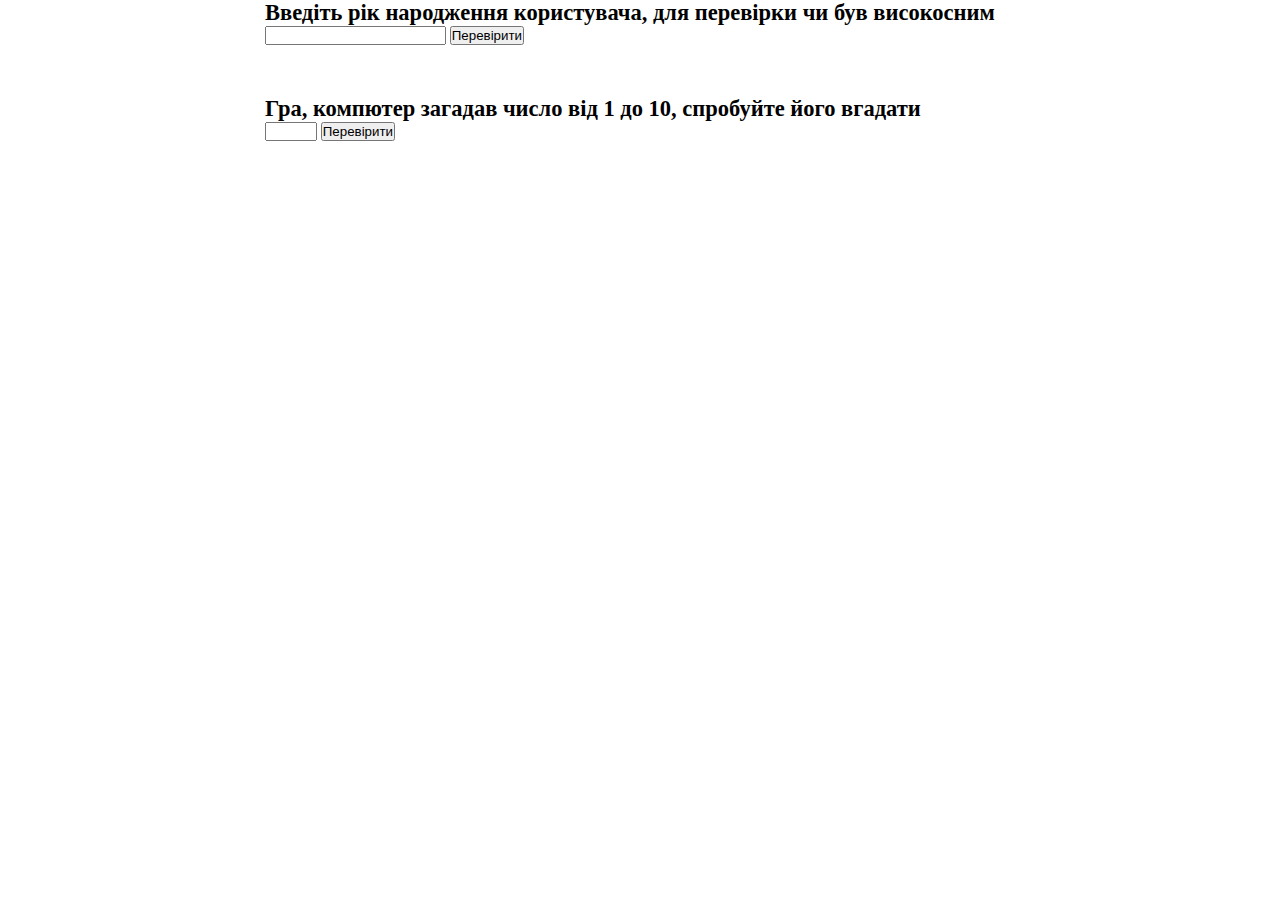
==== module1/index.html @ 424c66ca "create addons" ====
<!DOCTYPE html>
<html lang="en">
  <head>
    <meta charset="UTF-8" />
    <meta name="viewport" content="width=device-width, initial-scale=1.0" />
    <link rel="stylesheet" href="./css/styles.css" />
    <title>Document</title>
  </head>
  <body class="container">
    <div class="task1">
      <h2>Введіть рік народження користувача, для перевірки чи був високосним</h2>
      <input type="year" min="1970" max="2050" step="1" />
      <button type="button">Перевірити</button>
    </div>
    <br /><br /><br />
    <div class="task2">
      <h2>Гра, компютер загадав число від 1 до 10, спробуйте його вгадати</h2>
      <input type="number" min="1" max="10" step="1" />
      <button type="button">Перевірити</button>
    </div>
    <div class="task3"></div>
    <div class="task4"></div>
    <div class="task5"></div>
    <div class="task6"></div>
    <div class="task7"></div>
    <div class="task8"></div>
    <div class="task9"></div>

    <script src="./js/app.js" type="module"></script>
  </body>
</html>
---- module1/css/styles.css ----
* {
  padding: 0px;
  margin: 0px;
  -webkit-box-sizing: border-box;
  box-sizing: border-box;
}

*::after,
*::before {
  -webkit-box-sizing: border-box;
  box-sizing: border-box;
}
a {
  text-decoration: none;
}
li {
  list-style-type: none;
}
button {
  cursor: pointer;
}
button:focus {
  outline: 0;
}
.task1,
.task2,
.task3,
.task4,
.task5,
.task6,
.task7,
.task8,
.task9 {
  display: block;
}

body {
  color: #000000;
  font-family: "Roboto";
  font-weight: 400;
  font-size: 15px;
  background-color: #ffffff;
}
.container {
  max-width: 750px;
  margin: auto;
}
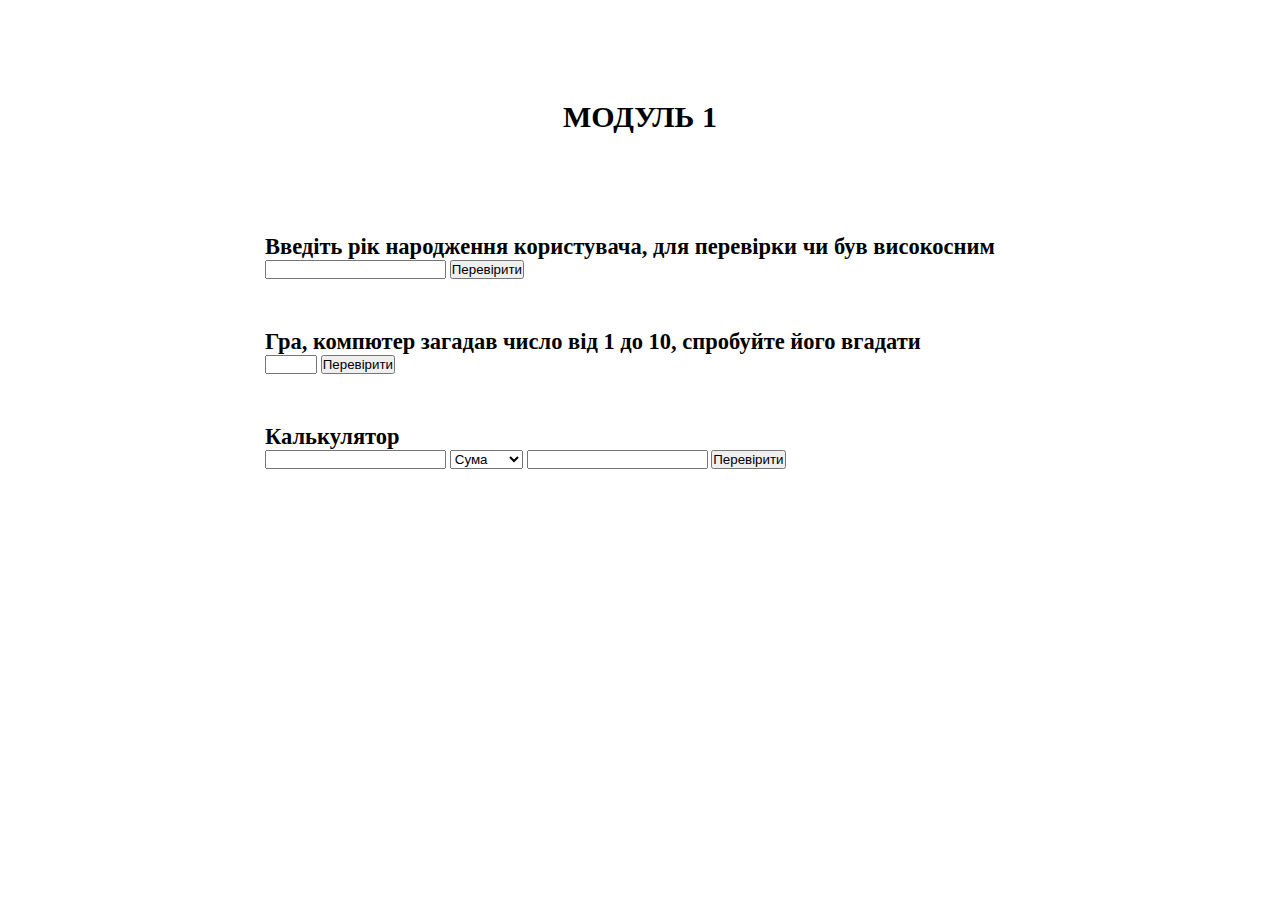
==== commit 62feed7e: "edit" ====
--- a/module1/index.html
+++ b/module1/index.html
@@ -7,18 +7,30 @@
     <title>Document</title>
   </head>
   <body class="container">
+    <h1>Модуль 1</h1>
     <div class="task1">
       <h2>Введіть рік народження користувача, для перевірки чи був високосним</h2>
       <input type="year" min="1970" max="2050" step="1" />
       <button type="button">Перевірити</button>
     </div>
-    <br /><br /><br />
     <div class="task2">
       <h2>Гра, компютер загадав число від 1 до 10, спробуйте його вгадати</h2>
       <input type="number" min="1" max="10" step="1" />
       <button type="button">Перевірити</button>
     </div>
-    <div class="task3"></div>
+    <div class="task3">
+      <h2>Калькулятор</h2>
+      <input type="number" id="firstNumber" />
+      <select name="react">
+        <option value="0">Сума</option>
+        <option value="1">Різниця</option>
+        <option value="2">Добуток</option>
+        <option value="3">Частрка</option>
+      </select>
+      <input type="number" id="secondNumber" />
+      <button type="button">Перевірити</button>
+      <span class="result"></span>
+    </div>
     <div class="task4"></div>
     <div class="task5"></div>
     <div class="task6"></div>
--- a/module1/css/styles.css
+++ b/module1/css/styles.css
@@ -32,6 +32,7 @@
 .task8,
 .task9 {
   display: block;
+  margin-bottom: 50px;
 }
 
 body {
@@ -45,3 +46,9 @@
   max-width: 750px;
   margin: auto;
 }
+
+h1 {
+  text-transform: uppercase;
+  text-align: center;
+  margin: 100px 0;
+}
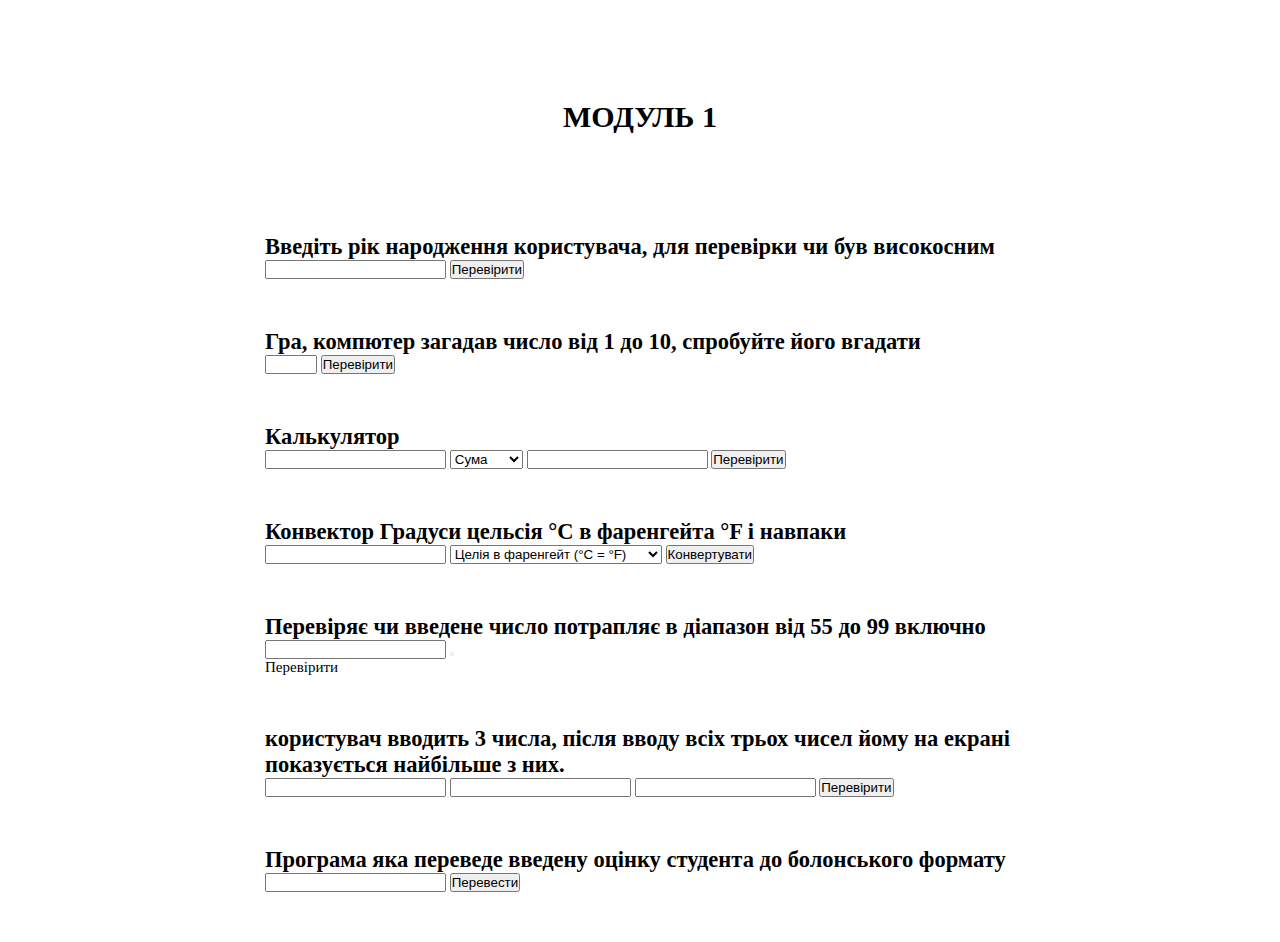
==== commit 49777f46: "add task 3-7" ====
--- a/module1/index.html
+++ b/module1/index.html
@@ -28,13 +28,39 @@
         <option value="3">Частрка</option>
       </select>
       <input type="number" id="secondNumber" />
+      <button type="button">Перевірити</button><br />
+      <span class="result"></span>
+    </div>
+    <div class="task4">
+      <h2>Конвектор Градуси цельсія °C в фаренгейта °F і навпаки</h2>
+      <input type="number" />
+      <select name="react">
+        <option value="0">Целія в фаренгейт (°C = °F)</option>
+        <option value="1">Фаренгейта в цельсій (°F = °C)</option>
+      </select>
+      <button type="button">Конвертувати</button>
+      <span class="result"></span>
+    </div>
+    <div class="task5">
+      <h2>Перевіряє чи введене число потрапляє в діапазон від 55 до 99 включно</h2>
+      <input type="number" />
+      <button type="button"></button>
+      <span class="result">Перевірити</span>
+    </div>
+    <div class="task6">
+      <h2>користувач вводить 3 числа, після вводу всіх трьох чисел йому на екрані показується найбільше з них.</h2>
+      <input type="number" name="input1" />
+      <input type="number" name="input2" />
+      <input type="number" name="input3" />
       <button type="button">Перевірити</button>
       <span class="result"></span>
     </div>
-    <div class="task4"></div>
-    <div class="task5"></div>
-    <div class="task6"></div>
-    <div class="task7"></div>
+    <div class="task7">
+      <h2>Програма яка переведе введену оцінку студента до болонського формату</h2>
+      <input type="number"/>
+      <button type="button">Перевести</button>
+      <span class="result"></span>
+    </div>
     <div class="task8"></div>
     <div class="task9"></div>
 
--- a/module1/css/styles.css
+++ b/module1/css/styles.css
@@ -52,3 +52,7 @@
   text-align: center;
   margin: 100px 0;
 }
+
+.result {
+  display: block;
+}
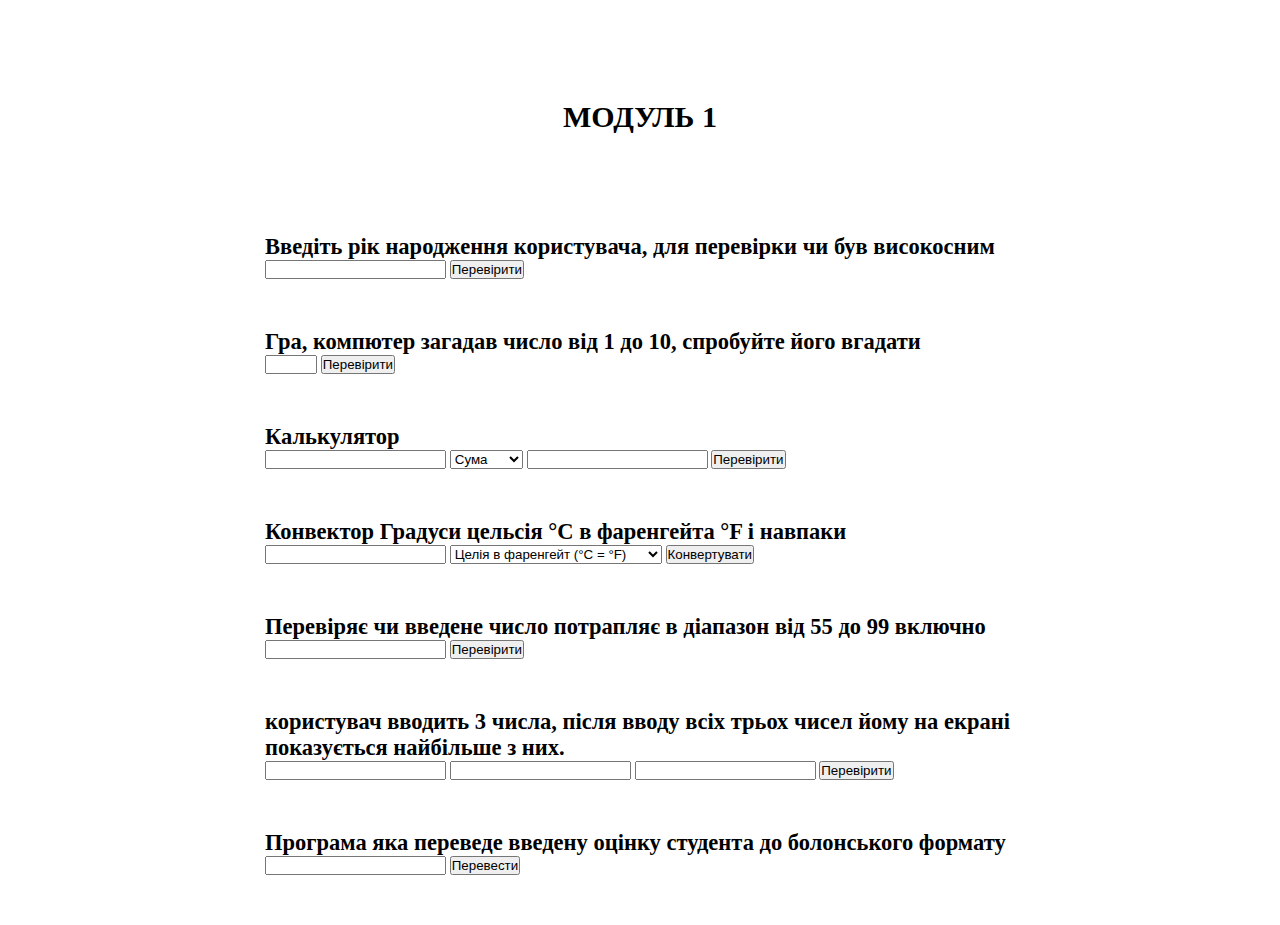
==== commit 8f1e745d: "add task 3-7" ====
--- a/module1/index.html
+++ b/module1/index.html
@@ -44,8 +44,8 @@
     <div class="task5">
       <h2>Перевіряє чи введене число потрапляє в діапазон від 55 до 99 включно</h2>
       <input type="number" />
-      <button type="button"></button>
-      <span class="result">Перевірити</span>
+      <button type="button">Перевірити</button>
+      <span class="result"></span>
     </div>
     <div class="task6">
       <h2>користувач вводить 3 числа, після вводу всіх трьох чисел йому на екрані показується найбільше з них.</h2>
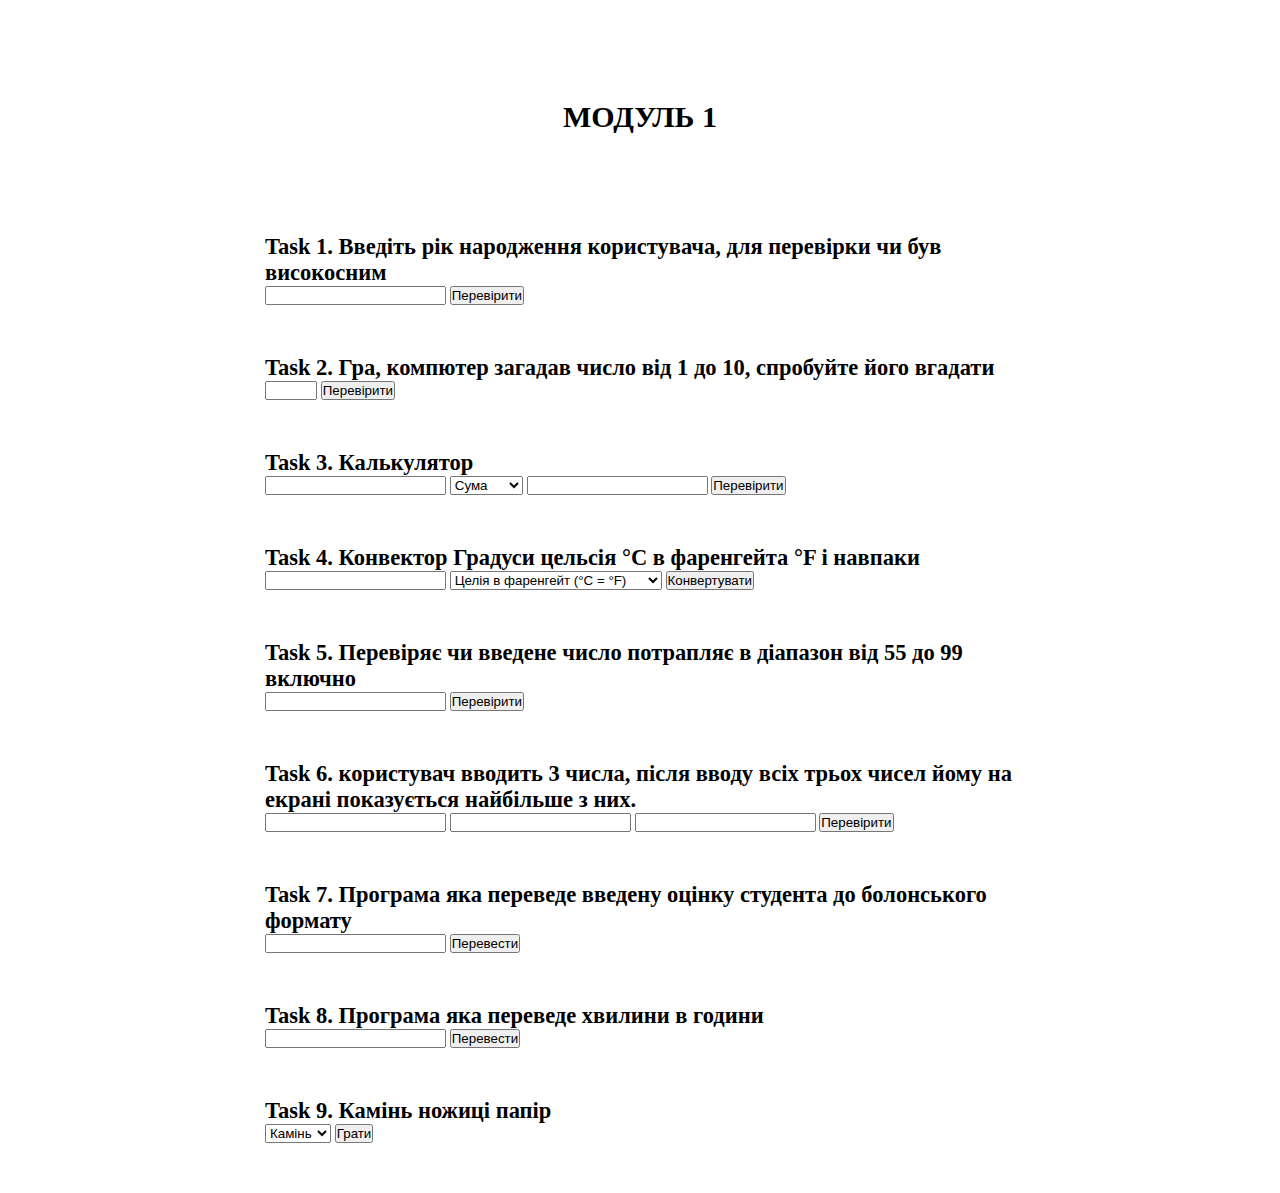
==== commit 08b50731: "end" ====
--- a/module1/index.html
+++ b/module1/index.html
@@ -9,17 +9,17 @@
   <body class="container">
     <h1>Модуль 1</h1>
     <div class="task1">
-      <h2>Введіть рік народження користувача, для перевірки чи був високосним</h2>
+      <h2>Task 1. Введіть рік народження користувача, для перевірки чи був високосним</h2>
       <input type="year" min="1970" max="2050" step="1" />
       <button type="button">Перевірити</button>
     </div>
     <div class="task2">
-      <h2>Гра, компютер загадав число від 1 до 10, спробуйте його вгадати</h2>
+      <h2>Task 2. Гра, компютер загадав число від 1 до 10, спробуйте його вгадати</h2>
       <input type="number" min="1" max="10" step="1" />
       <button type="button">Перевірити</button>
     </div>
     <div class="task3">
-      <h2>Калькулятор</h2>
+      <h2>Task 3. Калькулятор</h2>
       <input type="number" id="firstNumber" />
       <select name="react">
         <option value="0">Сума</option>
@@ -32,7 +32,7 @@
       <span class="result"></span>
     </div>
     <div class="task4">
-      <h2>Конвектор Градуси цельсія °C в фаренгейта °F і навпаки</h2>
+      <h2>Task 4. Конвектор Градуси цельсія °C в фаренгейта °F і навпаки</h2>
       <input type="number" />
       <select name="react">
         <option value="0">Целія в фаренгейт (°C = °F)</option>
@@ -42,13 +42,13 @@
       <span class="result"></span>
     </div>
     <div class="task5">
-      <h2>Перевіряє чи введене число потрапляє в діапазон від 55 до 99 включно</h2>
+      <h2>Task 5. Перевіряє чи введене число потрапляє в діапазон від 55 до 99 включно</h2>
       <input type="number" />
       <button type="button">Перевірити</button>
       <span class="result"></span>
     </div>
     <div class="task6">
-      <h2>користувач вводить 3 числа, після вводу всіх трьох чисел йому на екрані показується найбільше з них.</h2>
+      <h2>Task 6. користувач вводить 3 числа, після вводу всіх трьох чисел йому на екрані показується найбільше з них.</h2>
       <input type="number" name="input1" />
       <input type="number" name="input2" />
       <input type="number" name="input3" />
@@ -56,13 +56,27 @@
       <span class="result"></span>
     </div>
     <div class="task7">
-      <h2>Програма яка переведе введену оцінку студента до болонського формату</h2>
-      <input type="number"/>
+      <h2>Task 7. Програма яка переведе введену оцінку студента до болонського формату</h2>
+      <input type="number" />
       <button type="button">Перевести</button>
       <span class="result"></span>
     </div>
-    <div class="task8"></div>
-    <div class="task9"></div>
+    <div class="task8">
+      <h2>Task 8. Програма яка переведе хвилини в години</h2>
+      <input type="number" />
+      <button type="button">Перевести</button>
+      <span class="result"></span>
+    </div>
+    <div class="task9">
+      <h2>Task 9. Камінь ножиці папір</h2>
+      <select name="react">
+        <option value="0">Камінь</option>
+        <option value="1">Ножиці</option>
+        <option value="2">Папір</option>
+      </select>
+      <button type="button">Грати</button><br />
+      <span class="result"></span>
+    </div>
 
     <script src="./js/app.js" type="module"></script>
   </body>
